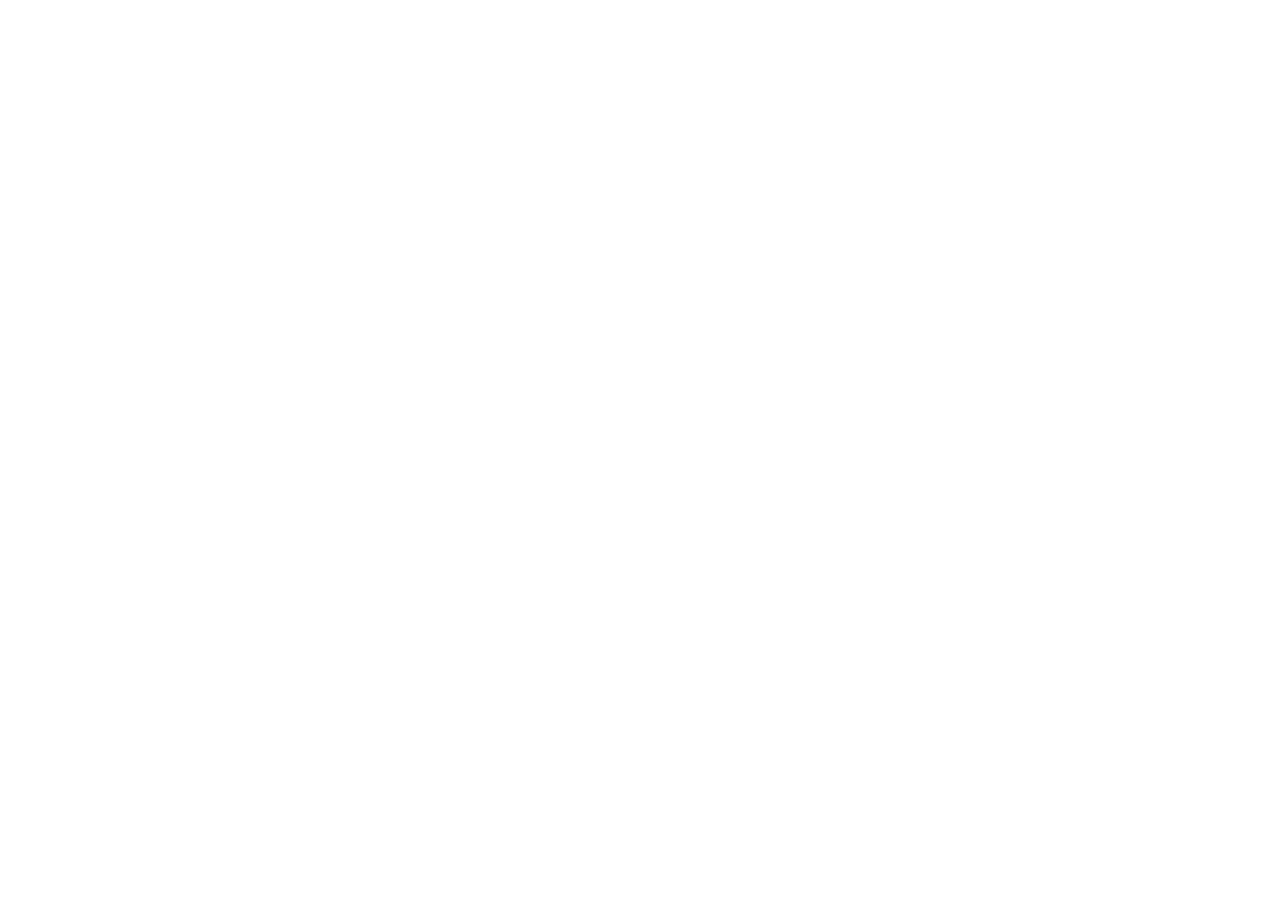
==== change-color-button/index.html @ 5c78b624 "first commit" ====
<!DOCTYPE html>
<html lang="en">
<head>
    <meta charset="UTF-8">
    <meta name="viewport" content="width=device-width, initial-scale=1.0">
    <title>Document</title>
</head>
<body>
    
</body>
</html>
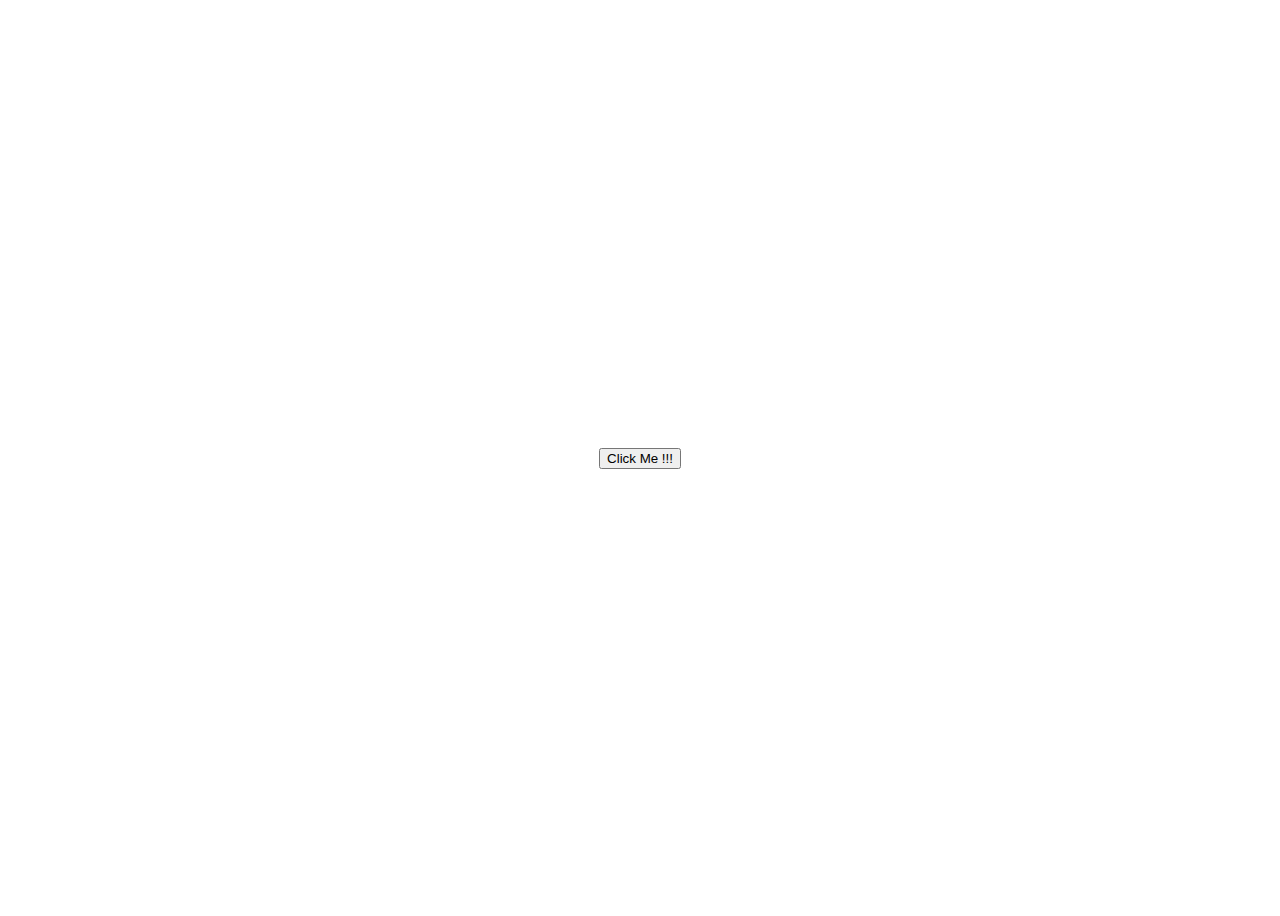
==== commit 92f39d08: "centered button" ====
--- a/change-color-button/index.html
+++ b/change-color-button/index.html
@@ -3,9 +3,12 @@
 <head>
     <meta charset="UTF-8">
     <meta name="viewport" content="width=device-width, initial-scale=1.0">
-    <title>Document</title>
+    <script src="script.js"></script>
+    <link rel="stylesheet" type="text/css" href="main.css">
+    <title>Color Change Button</title>
+
 </head>
 <body>
-    
+    <button class="colorBtn">Click Me !!!</button>
 </body>
 </html>--- a/change-color-button/main.css
+++ b/change-color-button/main.css
@@ -0,0 +1,6 @@
+body{
+    min-height: 100vh;
+    display:flex; 
+    justify-content: center;
+    align-items: center;
+}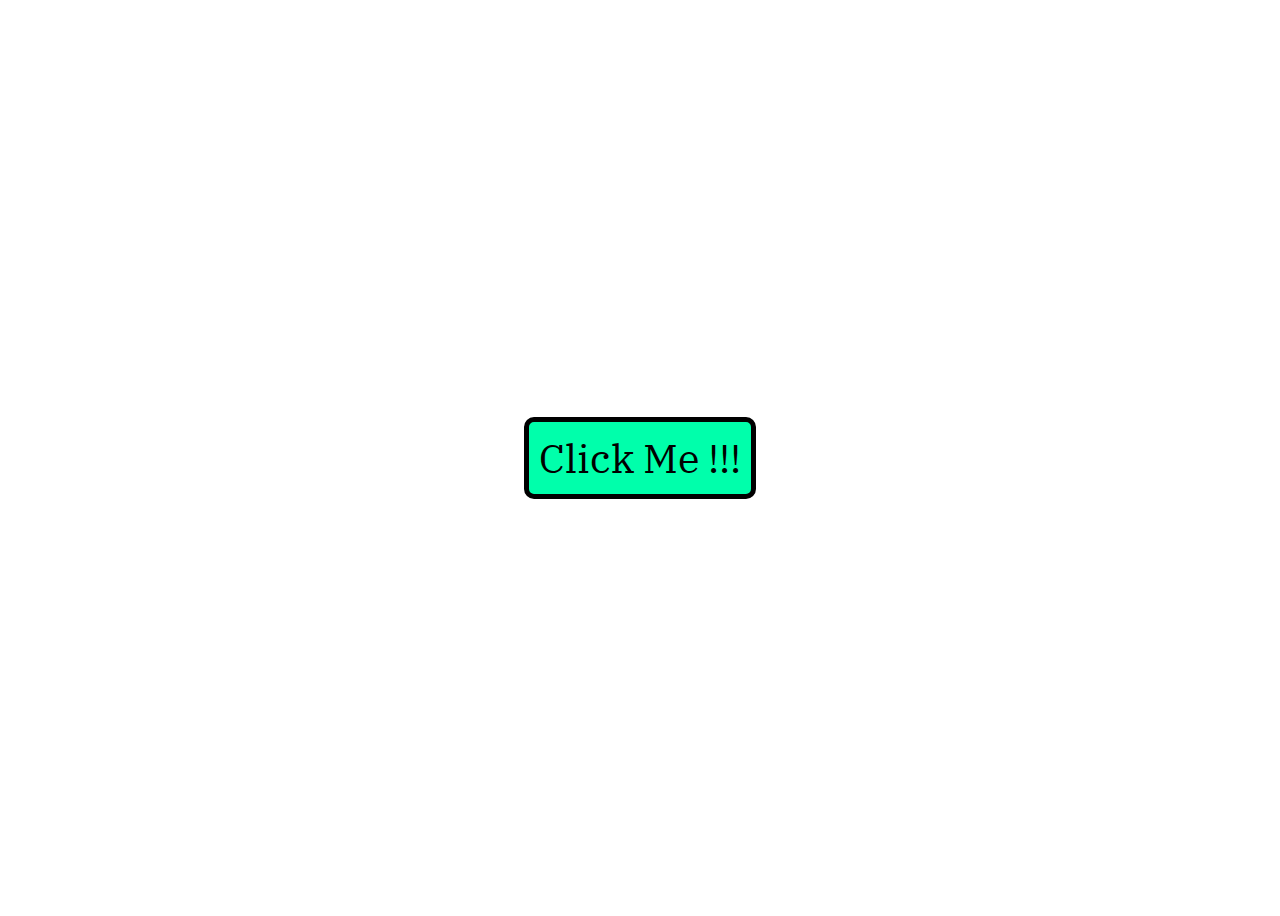
==== commit e274606b: "finished project" ====
--- a/change-color-button/index.html
+++ b/change-color-button/index.html
@@ -3,12 +3,13 @@
 <head>
     <meta charset="UTF-8">
     <meta name="viewport" content="width=device-width, initial-scale=1.0">
-    <script src="script.js"></script>
+    <script defer src="script.js"></script>
     <link rel="stylesheet" type="text/css" href="main.css">
+    <link href="https://fonts.googleapis.com/css2?family=IBM+Plex+Serif:wght@600&display=swap" rel="stylesheet">
     <title>Color Change Button</title>
 
 </head>
 <body>
-    <button class="colorBtn">Click Me !!!</button>
+    <button class="colorBtn">click me !!!</button>
 </body>
 </html>--- a/change-color-button/main.css
+++ b/change-color-button/main.css
@@ -3,4 +3,20 @@
     display:flex; 
     justify-content: center;
     align-items: center;
+}
+
+.colorBtn{
+    padding: 10px;
+    border: 5px solid black;
+    border-radius: 10px;
+    font-family: 'IBM Plex Serif', serif;
+    font-size: 40px;
+    background-color:#00ffab;
+    text-transform: capitalize; 
+    cursor: pointer; 
+    outline: none;
+}
+
+.colorBtn:hover{
+    background-color: coral;
 }